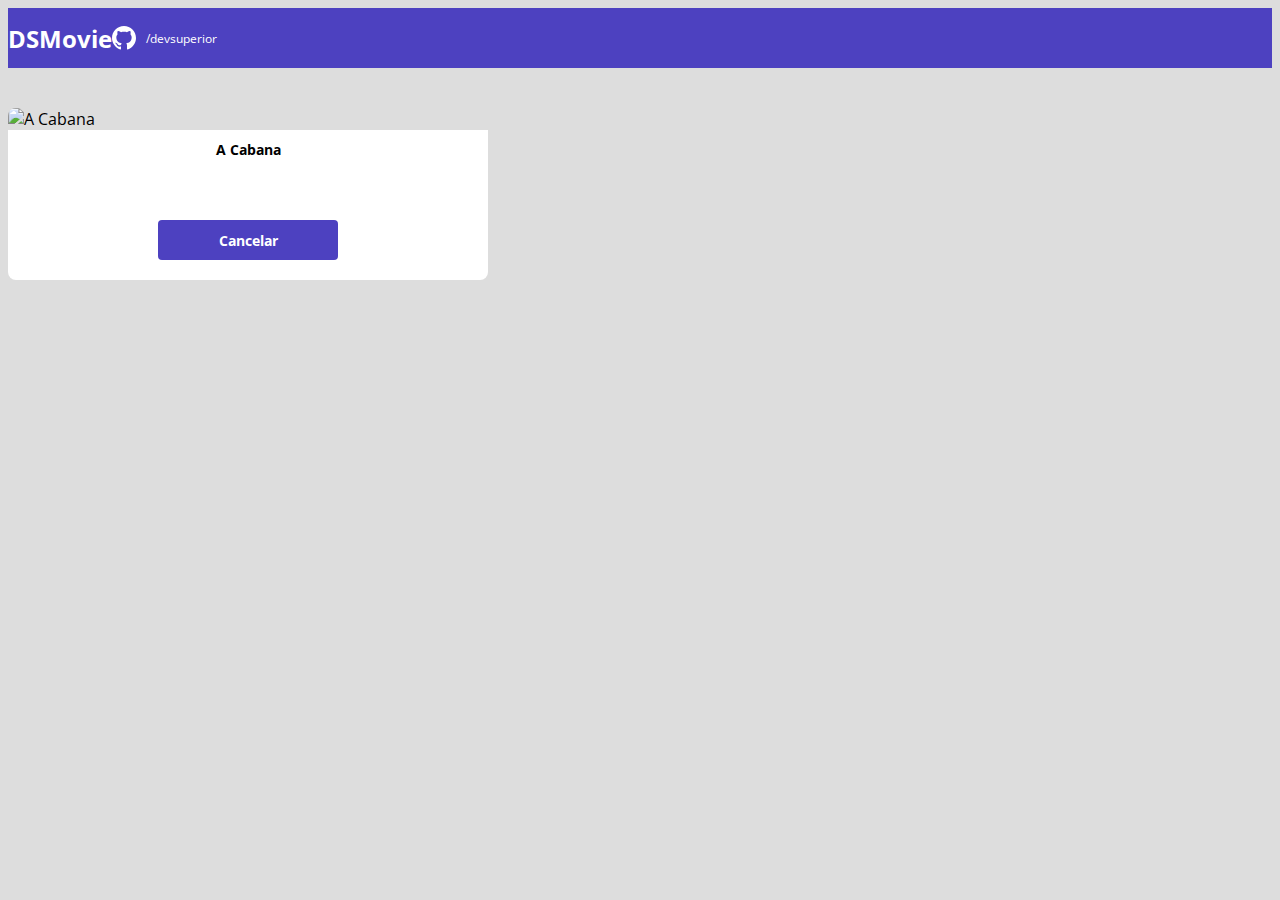
==== form.html @ b72334fa "Formulário PARTE 1" ====
<!DOCTYPE html>
<html lang="pt-br">

<head>
    <meta charset="UTF-8">
    <meta http-equiv="X-UA-Compatible" content="IE=edge">
    <meta name="viewport" content="width=device-width, initial-scale=1.0">
    <title>DSMovie</title>

    <link href="https://cdn.jsdelivr.net/npm/bootstrap@5.1.3/dist/css/bootstrap.min.css" rel="stylesheet"
        integrity="sha384-1BmE4kWBq78iYhFldvKuhfTAU6auU8tT94WrHftjDbrCEXSU1oBoqyl2QvZ6jIW3" crossorigin="anonymous">
    <link rel="stylesheet" href="css/styles.css">
</head>

<body>
    <header>
        <nav class="container">
            <h1>DSMovie</h1>
            <div class="dsmovie-contact-container">
                <img src="img/github.svg" alt="Github">
                <a href="https://github.com/devsuperior"> /devsuperior</a>
            </div>

        </nav>
    </header>

    <main>
        <section id="dsmovie-form-section">
            <div class="container dsmovie-form-container">
                <div>
                    <div class="dsmovie-card" 2>
                        <img src="https://www.themoviedb.org/t/p/w533_and_h300_bestv2/yYgmRnrLCFCglyEvuXYJp5APwo9.jpg"
                            alt="A Cabana">
                        <div class="dsmovie-card-description">
                            <h3>A Cabana</h3>
                            <a class="dsmovie-btn" href="index.html">Cancelar</a>
                        </div>
                    </div>
                </div>
            </div>
        </section>
    </main>
</body>

</html>
---- css/styles.css ----
@import url('https://fonts.googleapis.com/css2?family=Open+Sans:wght@300;400;700&display=swap');

:root {
    --bg-gray:#ddd;
    --text-gray: #4a4a4a;
    --color-primary: #4D41C0;
    --white: #fff
}

*{
    box-sizing: border-box;
    font-family: 'Open Sans', sans-serif;
}

h1, h2, h3, h4, h5, h6{
    margin: 0;
}

html, body {
    background-color: var(--bg-gray);
}

header{
    background-color: var(--color-primary);
    color: var(--white);
    height: 60px;
    display: flex;
    align-items: center;
}

nav{
    display: flex;
    align-items: center;
    justify-content: space-between;
}

nav h1{
    font-size: 24px;
    font-weight: 700;
}

nav a{
    font-size: 12px;
    font-weight: 400;
}

a, a:hover {
    text-decoration: none;
    color: unset;
}

.dsmovie-contact-container {
    display: flex;
    align-items: center;
}

.dsmovie-contact-container img {
    margin-right: 10px;
}

#dsmovie-card-list {
    padding: 40px 0;
}

.dsmovie-card {
    width: 100%;  
}

.dsmovie-card img {
    width: 100%;
    border-radius: 8px 8px 0 0;
}

.dsmovie-card-description {
    background-color: var(--white);
    padding: 10px 20px 20px 20px;
    display: flex;
    flex-direction: column;
    align-items: center;
    justify-content: space-between; 
    border-radius: 0 0 8px 8px; 
    min-height: 150px;
}

.dsmovie-card-description h3 {
    font-size: 14px;
    font-weight: 700;
    margin-bottom: 25px;
    text-align: center;
}

.dsmovie-btn, .dsmovie-btn:hover {
    width: 180px;
    height: 40px;
    background-color: var(--color-primary);
    color: var(--white);
    font-size: 14px;
    font-weight: 700;
    display: flex;
    align-items: center;
    justify-content: center;
    border-radius: 4px;
    }

  .dsmovie-form-container {
      padding: 40px 0;
      max-width: 480px;
  }
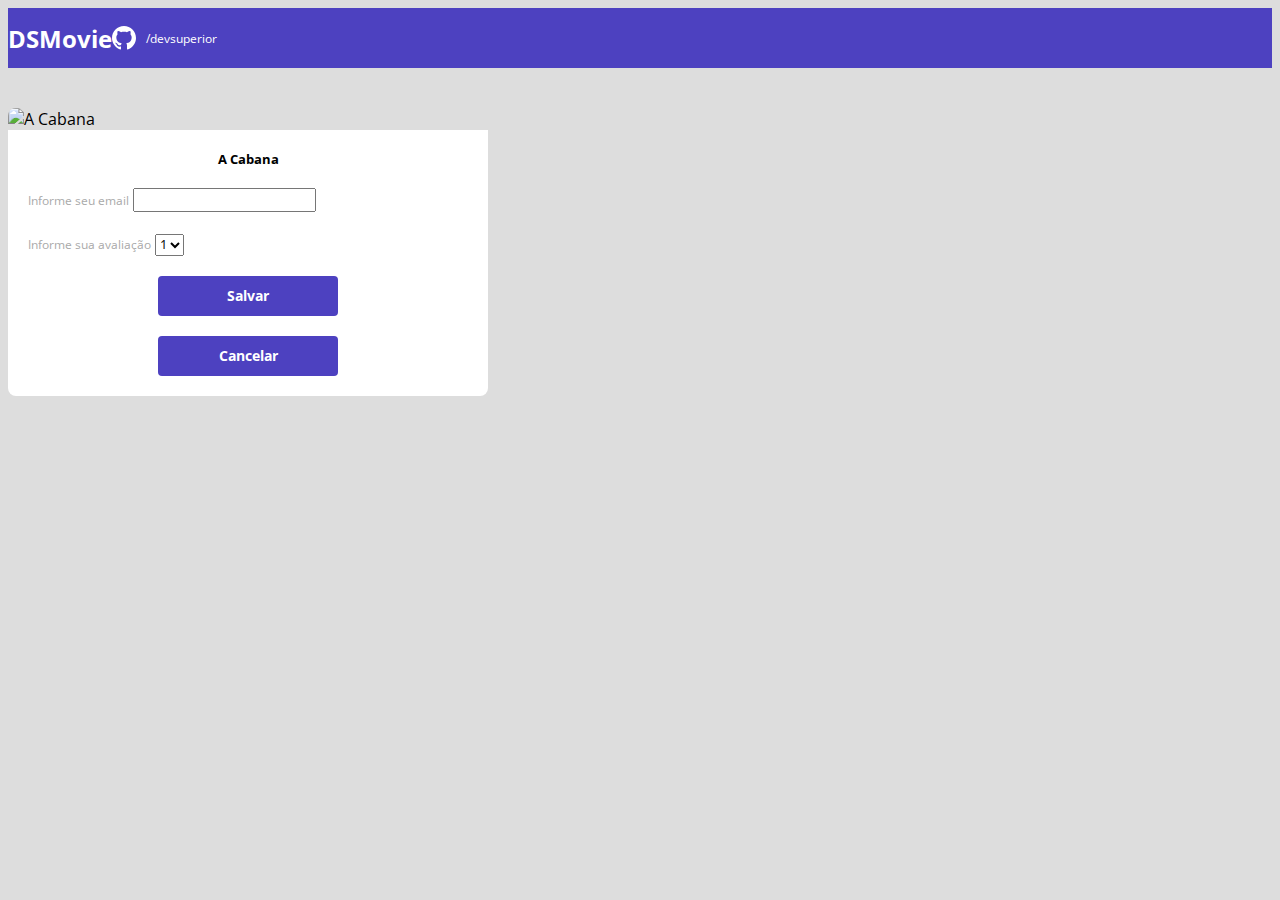
==== commit a4b996f5: "Formulário PARTE 2" ====
--- a/form.html
+++ b/form.html
@@ -31,9 +31,30 @@
                     <div class="dsmovie-card" 2>
                         <img src="https://www.themoviedb.org/t/p/w533_and_h300_bestv2/yYgmRnrLCFCglyEvuXYJp5APwo9.jpg"
                             alt="A Cabana">
-                        <div class="dsmovie-card-description">
+                        <div class="dsmovie-form-description">
                             <h3>A Cabana</h3>
-                            <a class="dsmovie-btn" href="index.html">Cancelar</a>
+                            <form class="dsmovie-form">
+                                <div class="form-group dsmovie-form-group">
+                                    <label for="email">Informe seu email</label>
+                                    <input class="form-control" type="email" id="email">                                    
+                                </div>
+                                <div class="form-group dsmovie-form-group">
+                                    <label for="score">Informe sua avaliação</label>
+                                    <select class="form-control" name="score" id="score">
+                                        <option value="1">1</option>
+                                        <option value="2">2</option>
+                                        <option value="3">3</option>
+                                        <option value="4">4</option>
+                                        <option value="5">5</option>
+                                    </select>
+                                </div>
+                                <div class="dsmovie-form-btn-container">
+                                    <button class="dsmovie-btn" type="submit">Salvar</button>
+                                    <a class="dsmovie-btn" href="index.html">Cancelar</a>
+                                </div>
+                            </form>
+
+                           
                         </div>
                     </div>
                 </div>
--- a/css/styles.css
+++ b/css/styles.css
@@ -4,7 +4,8 @@
     --bg-gray:#ddd;
     --text-gray: #4a4a4a;
     --color-primary: #4D41C0;
-    --white: #fff
+    --white: #fff;
+    --text-light-gray: #aaa;
 }
 
 *{
@@ -100,9 +101,46 @@
     align-items: center;
     justify-content: center;
     border-radius: 4px;
+    border: 0;
     }
 
   .dsmovie-form-container {
       padding: 40px 0;
       max-width: 480px;
   }  
+
+.dsmovie-form-description {
+    background-color: var(--white);
+    padding: 20px;
+    display: flex;
+    flex-direction: column;
+    align-items: center;
+    border-radius: 0 0 8px 8px;
+}
+
+  .dsmovie-form {
+      width: 100%;
+  }
+
+  .dsmovie-form-description h3 {
+      font-size: 13px;
+      font-weight: 700;
+      margin-bottom: 20px;
+  }
+
+.dsmovie-form-group {
+    margin-bottom: 20px;
+}
+
+.dsmovie-form-group label {
+    font-size: 12px;
+    color: var(--text-light-gray);
+}
+
+  .dsmovie-form-btn-container {
+      height: 100px;
+      display: flex;
+      flex-direction: column;
+      align-items: center;
+      justify-content: space-between;
+  }
